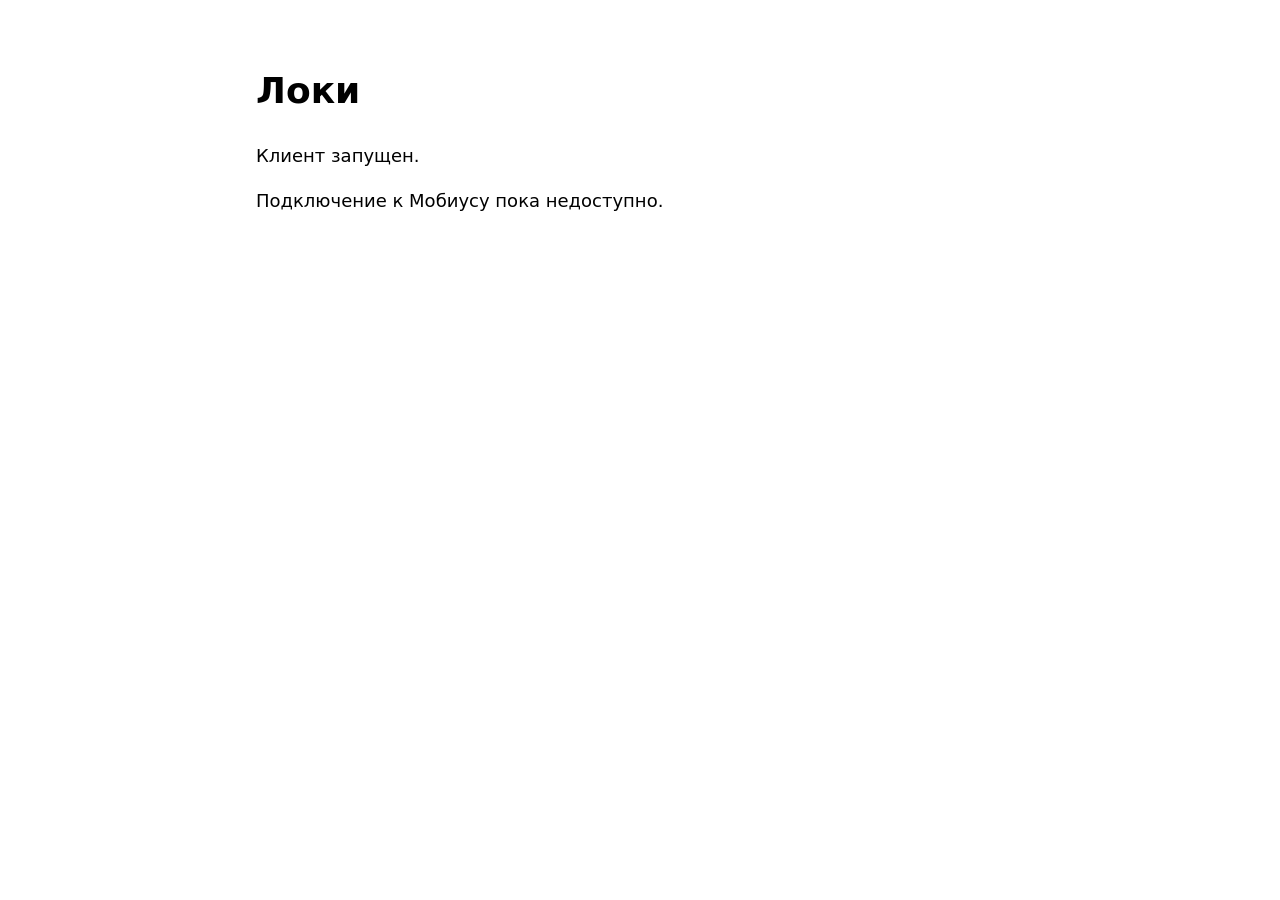
==== web/loki/index.html @ f516f57d "feat(bootstrap): add Go apps and PostgreSQL setup" ====
<!doctype html>
<html lang="ru">
<head>
  <meta charset="utf-8">
  <meta name="viewport" content="width=device-width, initial-scale=1">
  <title>Локи</title>
  <style>body { font: 18px/1.5 system-ui, sans-serif; max-width: 48rem; margin: 4rem auto; padding: 0 1rem; }</style>
</head>
<body>
  <h1>Локи</h1>
  <p>Клиент запущен.</p>
  <p>Подключение к Мобиусу пока недоступно.</p>
</body>
</html>
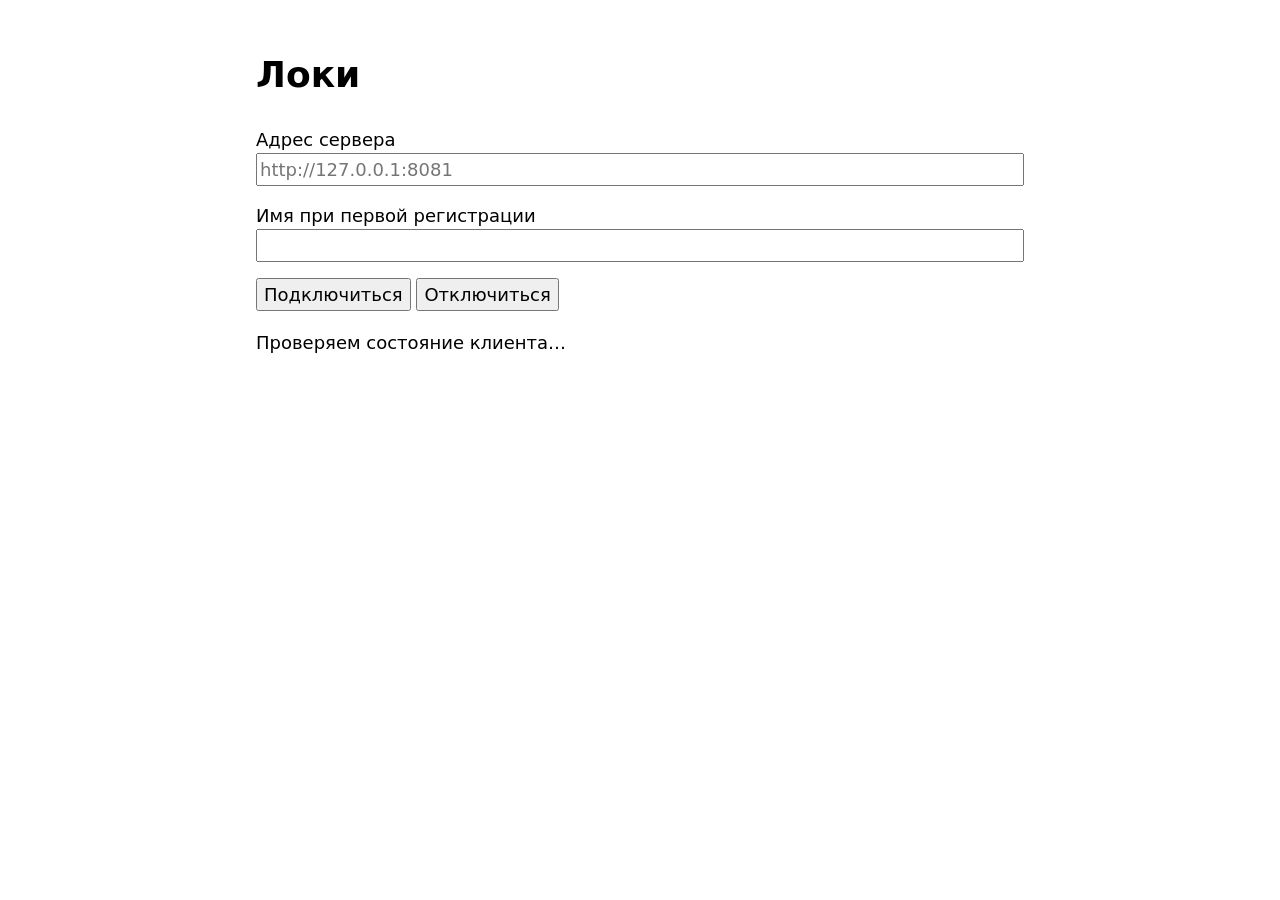
==== commit 03217199: "feat(identity): add Loki registration and presence" ====
--- a/web/loki/index.html
+++ b/web/loki/index.html
@@ -4,11 +4,22 @@
   <meta charset="utf-8">
   <meta name="viewport" content="width=device-width, initial-scale=1">
   <title>Локи</title>
-  <style>body { font: 18px/1.5 system-ui, sans-serif; max-width: 48rem; margin: 4rem auto; padding: 0 1rem; }</style>
+  <style>body { font: 18px/1.5 system-ui, sans-serif; max-width: 48rem; margin: 3rem auto; padding: 0 1rem; } label { display: block; margin: 1rem 0; } input, button { font: inherit; } input { display: block; width: 100%; box-sizing: border-box; } #error { color: #a22; } code { overflow-wrap: anywhere; }</style>
 </head>
 <body>
   <h1>Локи</h1>
-  <p>Клиент запущен.</p>
-  <p>Подключение к Мобиусу пока недоступно.</p>
+  <form id="connection">
+    <label>Адрес сервера <input id="server" type="url" required placeholder="http://127.0.0.1:8081"></label>
+    <label>Имя при первой регистрации <input id="name" autocomplete="nickname"></label>
+    <button id="connect" type="submit">Подключиться</button>
+    <button id="disconnect" type="button">Отключиться</button>
+  </form>
+  <p id="status" role="status">Проверяем состояние клиента…</p>
+  <p id="error" role="alert"></p>
+  <div id="identity" hidden>
+    <p>Ваше имя: <span id="display-name"></span></p>
+    <p>Идентификатор: <code id="loki-id"></code></p>
+  </div>
+  <script src="/app.js" defer></script>
 </body>
 </html>
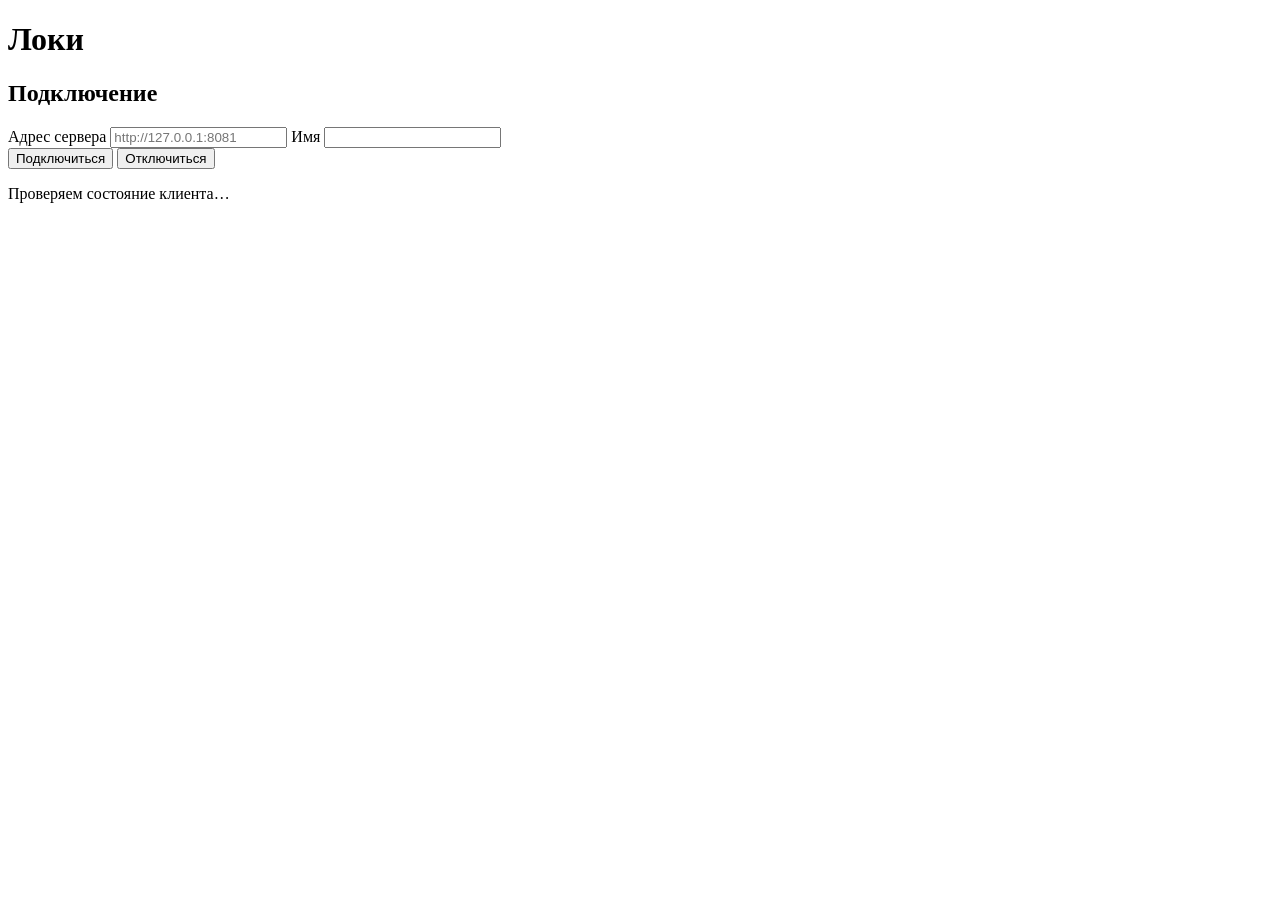
==== commit d8424f7c: "feat(ui): refine game screens and comparative statistics Add win/draw/loss counters and relative com" ====
--- a/web/loki/index.html
+++ b/web/loki/index.html
@@ -4,22 +4,62 @@
   <meta charset="utf-8">
   <meta name="viewport" content="width=device-width, initial-scale=1">
   <title>Локи</title>
-  <style>body { font: 18px/1.5 system-ui, sans-serif; max-width: 48rem; margin: 3rem auto; padding: 0 1rem; } label { display: block; margin: 1rem 0; } input, button { font: inherit; } input { display: block; width: 100%; box-sizing: border-box; } #error { color: #a22; } code { overflow-wrap: anywhere; }</style>
+  <link rel="stylesheet" href="/statistics.css">
+  <link rel="stylesheet" href="/layout.css">
 </head>
 <body>
-  <h1>Локи</h1>
-  <form id="connection">
-    <label>Адрес сервера <input id="server" type="url" required placeholder="http://127.0.0.1:8081"></label>
-    <label>Имя при первой регистрации <input id="name" autocomplete="nickname"></label>
-    <button id="connect" type="submit">Подключиться</button>
-    <button id="disconnect" type="button">Отключиться</button>
-  </form>
-  <p id="status" role="status">Проверяем состояние клиента…</p>
-  <p id="error" role="alert"></p>
-  <div id="identity" hidden>
-    <p>Ваше имя: <span id="display-name"></span></p>
-    <p>Идентификатор: <code id="loki-id"></code></p>
-  </div>
-  <script src="/app.js" defer></script>
+  <header class="page-header"><h1>Локи</h1></header>
+  <main class="layout">
+    <div class="sidebar">
+      <section class="panel" aria-label="Подключение">
+        <h2>Подключение</h2>
+        <form id="connection">
+          <label>Адрес сервера <input id="server" type="url" required placeholder="http://127.0.0.1:8081"></label>
+          <label>Имя <input id="name" autocomplete="nickname"></label>
+          <div class="actions">
+            <button id="connect" type="submit">Подключиться</button>
+            <button id="disconnect" type="button">Отключиться</button>
+          </div>
+        </form>
+        <p id="status" role="status">Проверяем состояние клиента…</p>
+        <p id="error" role="alert"></p>
+      </section>
+      <section id="identity" class="panel" hidden>
+        <p>Идентификатор: <code id="loki-id"></code></p>
+        <h2>Моя статистика</h2>
+        <div id="own-statistics"></div>
+      </section>
+      <p id="notice" role="status"></p>
+      <section id="invitation" class="panel" hidden>
+        <h2>Приглашение от Мобиуса</h2>
+        <p id="invitation-side"></p>
+        <p>На момент приглашения</p>
+        <div id="statistics"></div>
+        <p>На ответ осталось: <span id="invitation-timer"></span></p>
+        <div class="actions">
+          <button id="accept" type="button">Принять</button>
+          <button id="decline" type="button">Отклонить</button>
+        </div>
+      </section>
+    </div>
+    <section id="game" class="game-area" hidden>
+      <div class="panel game-details">
+        <h2>Партия</h2>
+        <p>ID: <code data-game-id></code></p>
+        <p data-sides></p>
+        <p data-turn></p>
+        <p data-result role="status"></p>
+        <h3>Ходы</h3>
+        <ol data-moves></ol>
+        <button data-retry type="button" hidden>Повторить отправку хода</button>
+        <p data-error role="alert"></p>
+      </div>
+      <div class="board-panel">
+        <h2>Игровое поле</h2>
+        <div data-board aria-label="Игровое поле"></div>
+      </div>
+    </section>
+  </main>
+  <script type="module" src="/app.js"></script>
 </body>
 </html>
